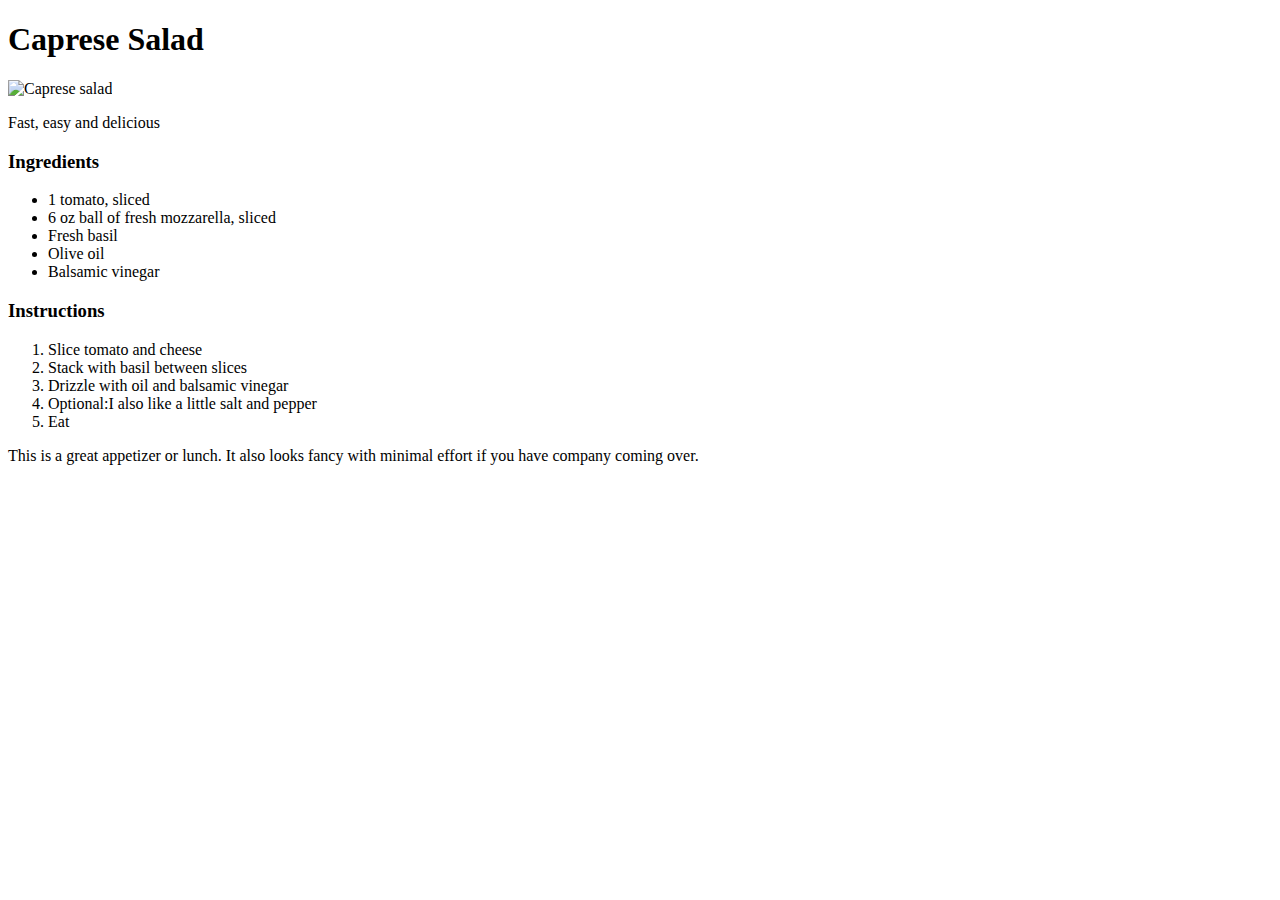
==== recipes/capresesalad.html @ 3d2e680c "first version" ====
<!DOCTYPE html>
<html lang="en">
<head>
    <meta charset="UTF-8">
    <meta http-equiv="X-UA-Compatible" content="IE=edge">
    <meta name="viewport" content="width=device-width, initial-scale=1.0">
    <title>Caprese Salad</title>
</head>
<body>
    <h1>Caprese Salad</h1>
        <img src="https://external-preview.redd.it/2UhYHs2bCAYGKoXO4PZDvuuO8bFrE7gjR8dXp9RxKDA.jpg?width=640&crop=smart&auto=webp&s=4a75008637a5fbc88bb1b706eeef4315daaac73a" 
        alt="Caprese salad" width="300">
        <p>Fast, easy and delicious</p>
        <h3>Ingredients</h3>
            <ul>
                <li>1 tomato, sliced</li>
                <li>6 oz ball of fresh mozzarella, sliced</li>
                <li>Fresh basil</li>
                <li>Olive oil</li>
                <li>Balsamic vinegar</li>
            </ul>
        <h3>Instructions</h3>
            <ol>
                <li>Slice tomato and cheese</li>
                <li>Stack with basil between slices</li>
                <li>Drizzle with oil and balsamic vinegar</li>
                <li>Optional:I also like a little salt and pepper</li>
                <li>Eat</li>
            </ol>
        <p>This is a great appetizer or lunch. It also looks fancy with minimal 
            effort if you have company coming over.</p>
</body>
</html>
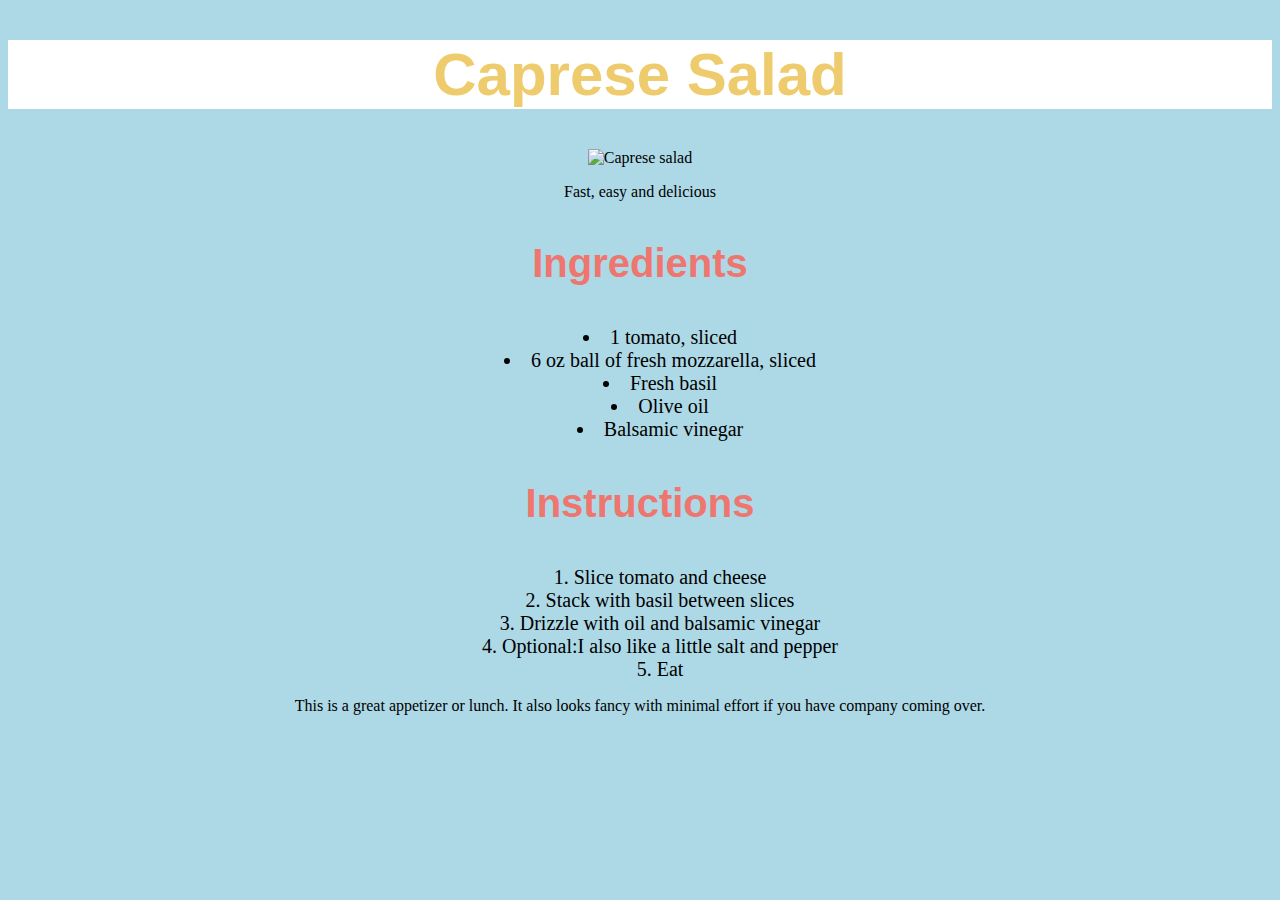
==== commit 7b856227: "Add stylesheet in css" ====
--- a/recipes/capresesalad.html
+++ b/recipes/capresesalad.html
@@ -5,13 +5,14 @@
     <meta http-equiv="X-UA-Compatible" content="IE=edge">
     <meta name="viewport" content="width=device-width, initial-scale=1.0">
     <title>Caprese Salad</title>
+    <link rel="stylesheet" href="../style.css">
 </head>
 <body>
-    <h1>Caprese Salad</h1>
+    <h1 class="main text">Caprese Salad</h1>
         <img src="https://external-preview.redd.it/2UhYHs2bCAYGKoXO4PZDvuuO8bFrE7gjR8dXp9RxKDA.jpg?width=640&crop=smart&auto=webp&s=4a75008637a5fbc88bb1b706eeef4315daaac73a" 
         alt="Caprese salad" width="300">
         <p>Fast, easy and delicious</p>
-        <h3>Ingredients</h3>
+        <h3 class="h3">Ingredients</h3>
             <ul>
                 <li>1 tomato, sliced</li>
                 <li>6 oz ball of fresh mozzarella, sliced</li>
@@ -19,7 +20,7 @@
                 <li>Olive oil</li>
                 <li>Balsamic vinegar</li>
             </ul>
-        <h3>Instructions</h3>
+        <h3 class="h3">Instructions</h3>
             <ol>
                 <li>Slice tomato and cheese</li>
                 <li>Stack with basil between slices</li>
--- a/style.css
+++ b/style.css
@@ -0,0 +1,25 @@
+/*Style.css*/
+body{
+    background-color: lightblue;
+    text-align: center;
+    align-items: center;
+    list-style-position: inside;
+}
+.main.text,
+h1{
+   color: rgb(238, 204, 110); 
+   font-family: Impact, Haettenschweiler, 'Arial Narrow Bold', sans-serif;
+   font-size: 60px;
+   background-color: white;
+}
+
+.h3{
+    color: rgb(238, 118, 110); 
+    font-family: Impact, Haettenschweiler, 'Arial Narrow Bold', sans-serif;
+    font-size: 40px;
+ }
+
+li{
+    font-size: 20px;
+    font-family: Cambria, Cochin, Georgia, Times, 'Times New Roman', serif;
+}